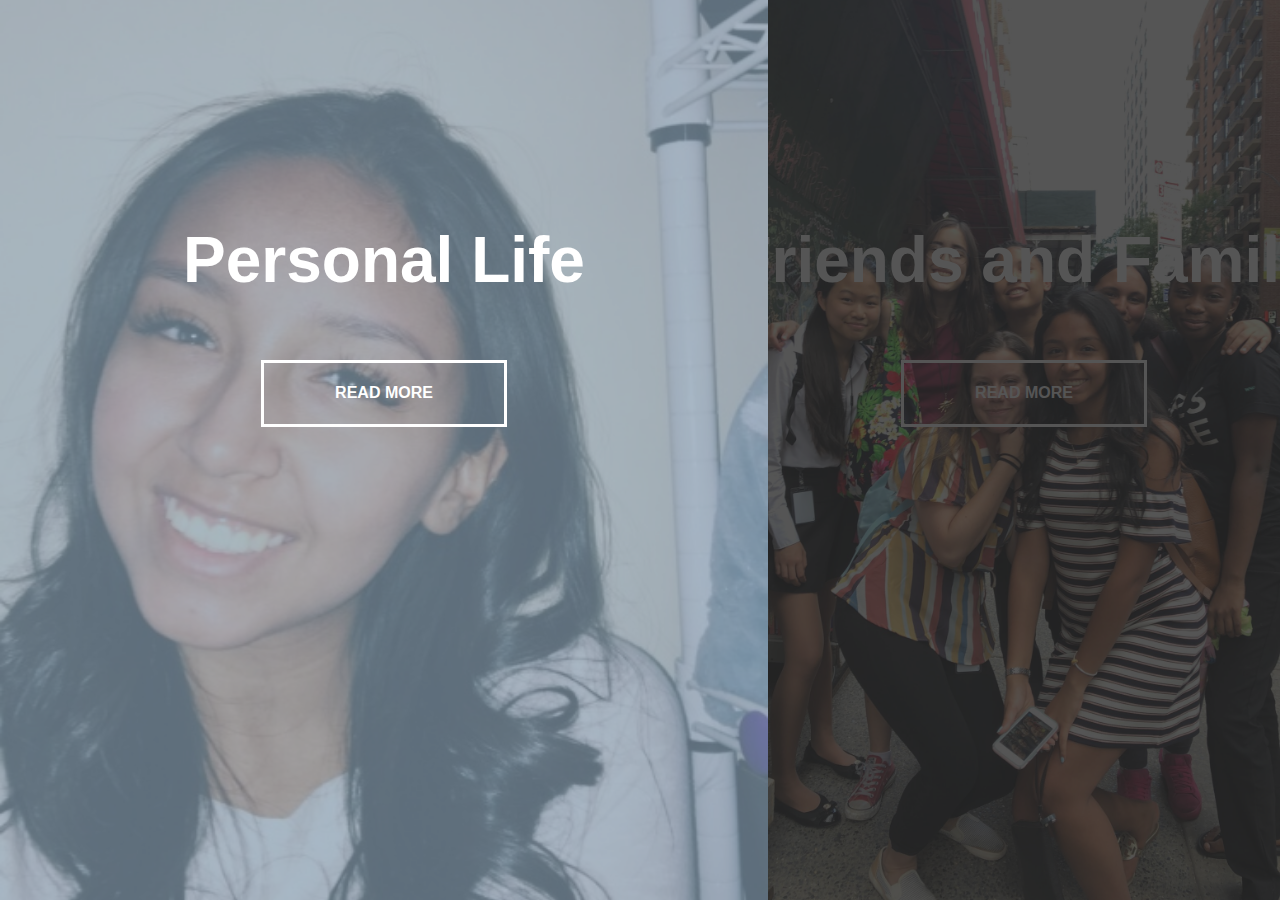
==== index.html @ 1a0598ec "first commit" ====
<!DOCTYPE html>
<html lang = "en">
    <head>
        <meta charset = "UTF-8">
        <meta name="viewport" content="width=device-width, initial-scale=1.0">
        <meta http-equiv="X-UA Compatible" content ="ie edge">
        <link rel="stylesheet" href = "style.css">
        <title>Unice Colon</title>
    </head>
    <body>
            <div class="container">
                <div class="split left">
                    <h1>Personal Life</h1>
                    <a href="life.html" class="button">Read More</a>
                </div>
                <div class = "split right">
                    <h1>Friends and Family</h1>
                    <a href="friends.html" class="button">Read More</a>
                </div>
            </div>
            <script src ="main.js"></script>
    </body>
</html>
---- style.css ----
:root {
    --container-bg-color: rgb(66, 82, 124);
    --left-bg-color: rgba(131, 154, 173, 0.7);
    --left-button-hover-color: rgba(25, 59, 87, 0.3);
    --right-bg-color: rgba(43, 43, 43, 0.8);
    --right-button-hover-color: rgba(92, 92, 92, 0.3);
    --hover-width: 60%;
    --other-width: 40%;
    --speed: 1000ms;
  }
  
  html, body {
    padding:0;
    margin:0;
    font-family: 'Franklin Gothic Medium', 'Arial Narrow', Arial, sans-serif;
    width: 100%;
    height: 100%;
    overflow-x: hidden;
  }
  
  h1 {
    font-size: 4rem;
    color: #fff;
    position: absolute;
    left: 50%;
    top: 20%;
    transform: translateX(-50%);
    white-space: nowrap;
  }
  
  .button {
    display: block;
    position: absolute;
    left: 50%;
    top: 40%;
    height: 2.5rem;
    padding-top: 1.3rem;
    width: 15rem;
    text-align: center;
    color: #fff;
    border: #fff solid 0.2rem;
    font-size: 1rem;
    font-weight: bold;
    text-transform: uppercase;
    text-decoration: none;
    transform: translateX(-50%);
  }
  
  .split.left .button:hover {
    background-color: var(--left-button-hover-color);
    border-color: var(--left-button-hover-color);
  }
  
  .split.right .button:hover {
    background-color: var(--right-button-hover-color);
    border-color: var(--right-button-hover-color);
  }
  
  .container {
    position: relative;
    width: 100%;
    height: 100%;
    background: var(--container-bg-color);
  }
  
  .split {
    position: absolute;
    width: 50%;
    height: 100%;
    overflow: hidden;
  }
  
  .split.left {
    left:0;
    background: url('img/home.jpg.jpg') center center no-repeat;
    background-size: cover;
  }
  
  .split.left:before {
    position:absolute;
    content: "";
    width: 100%;
    height: 100%;
    background: var(--left-bg-color);
  }
  
  .split.right {
    right:0;
    background: url('img/gwc2.jpg.JPG') center center no-repeat;
    background-size: cover;
  }
  
  .split.right:before {
    position:absolute;
    content: "";
    width: 100%;
    height: 100%;
    background: var(--right-bg-color);
  }
  
  .split.left, .split.right, .split.right:before, .split.left:before {
    transition: var(--speed) all ease-in-out;
  }
  
  .hover-left .left {
    width: var(--hover-width);
  }
  
  .hover-left .right {
    width: var(--other-width);
  }
  
  .hover-left .right:before {
    z-index: 2;
  }
  
  
  .hover-right .right {
    width: var(--hover-width);
  }
  
  .hover-right .left {
    width: var(--other-width);
  }
  
  .hover-right .left:before {
    z-index: 2;
  }
  
  @media(max-width: 800px) {
    h1 {
      font-size: 2rem;
    }
  
    .button {
      width: 12rem;
    }
  }
  
  @media(max-height: 700px) {
    .button {
      top: 70%;
    }
  }
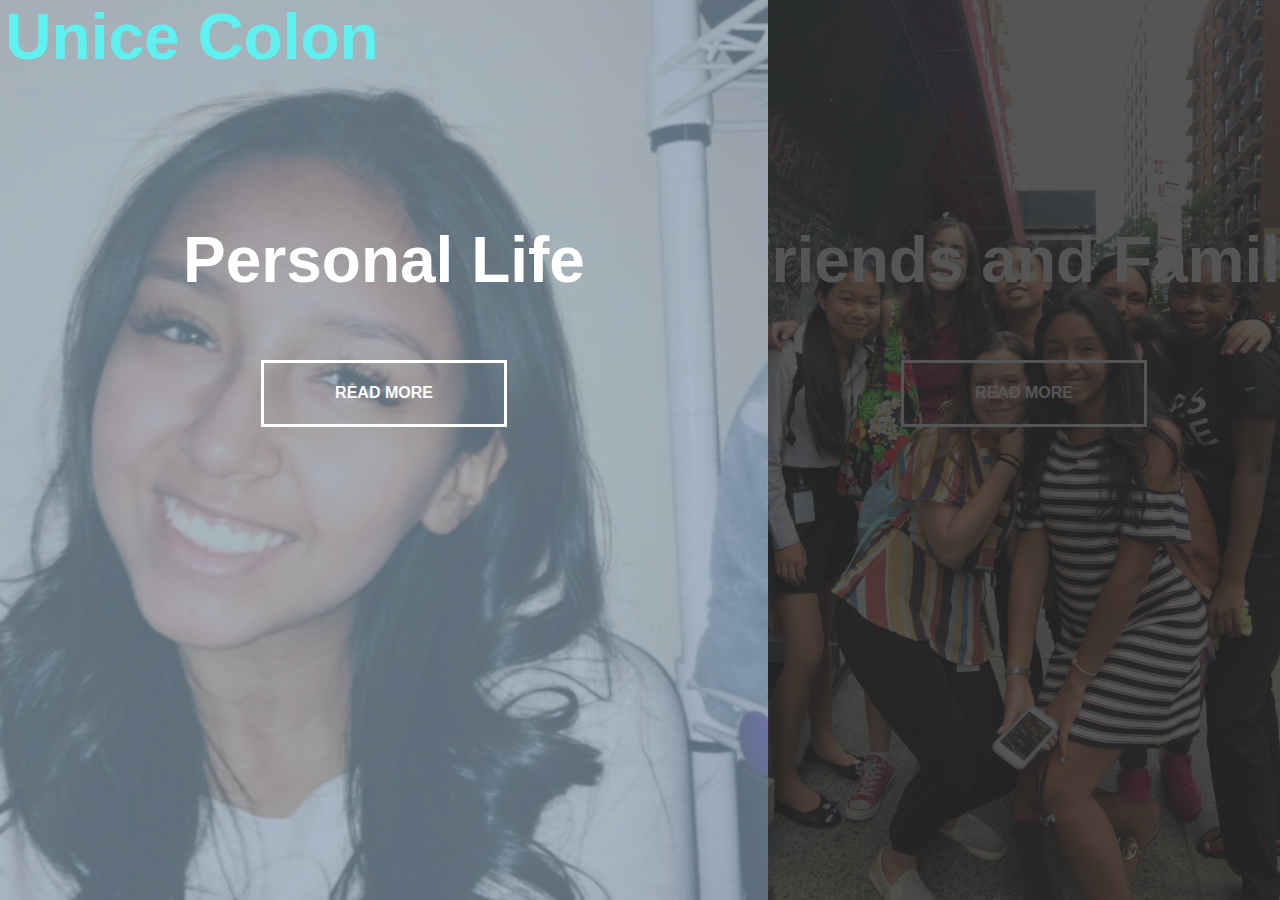
==== commit 6c566440: "slideshow attempt" ====
--- a/index.html
+++ b/index.html
@@ -10,6 +10,7 @@
     <body>
             <div class="container">
                 <div class="split left">
+                    <h1 id = "name">Unice Colon</h1>
                     <h1>Personal Life</h1>
                     <a href="life.html" class="button">Read More</a>
                 </div>
--- a/style.css
+++ b/style.css
@@ -1,3 +1,15 @@
+#name{
+  font-size: 4rem;
+  color: #5ff0f0;
+  margin: 0px;
+  font: bold;
+  position: fixed;
+  left: 15%;
+  top: 0%;
+  white-space: nowrap;
+}
+
+
 :root {
     --container-bg-color: rgb(66, 82, 124);
     --left-bg-color: rgba(131, 154, 173, 0.7);
